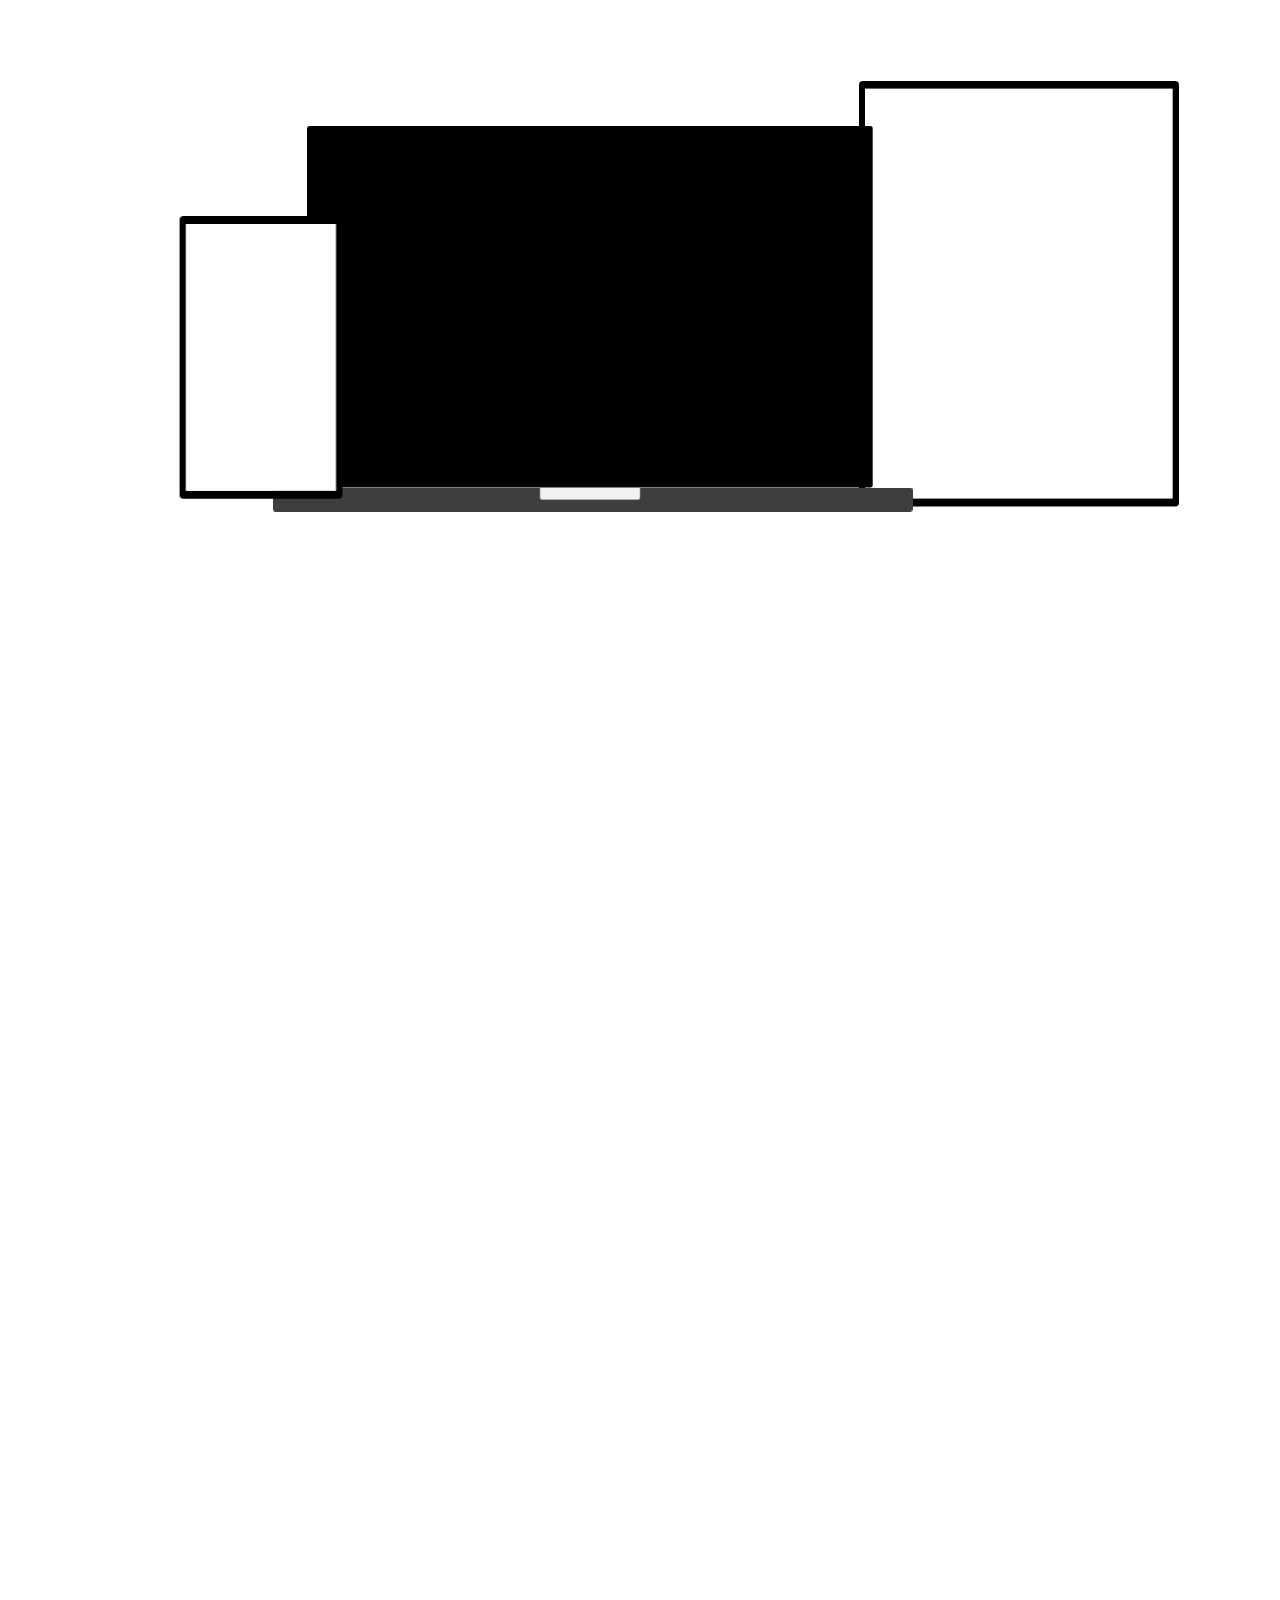
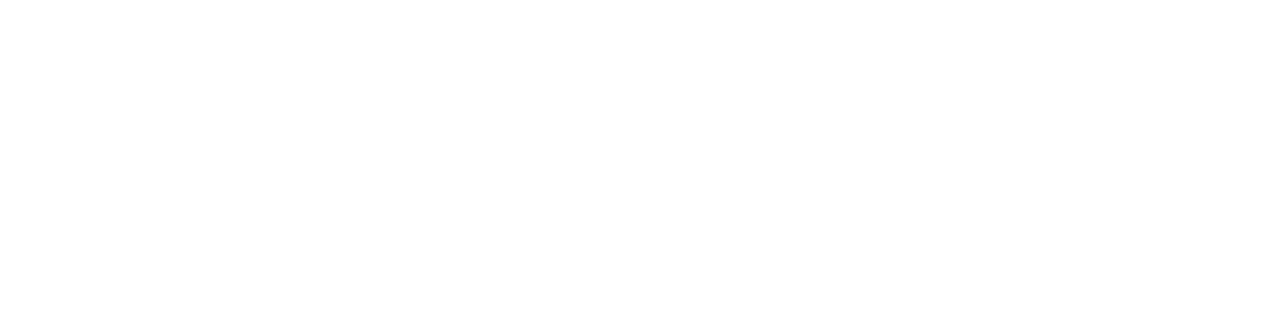
==== Different-Devices/index.html @ 256c2704 "Change Folder" ====
<html>

<head>
  <meta name="viewport" content="width=device-width, initial-scale=1">
  <link rel="stylesheet" href="./laptop.css">
  <link rel="stylesheet" href="./phone.css">
  <link rel="stylesheet" href="./tablet.css">
</head>

<body>
  <div style="height: 100vh;">
<div style="position: relative; margin-top: 10%;"> 
  <div style="height:100%;display: flex;flex-direction: column;min-width: 1000px;">
    <div style="width: 100%; height: 100%;display: flex;justify-content: center;">
      <div style="width: 300px; height: 100%;">
        <div style="z-index: 2   ;" class="smartphone">
          <div class="content">
            <iframe src="https://daventy-agency.herokuapp.com" style="width:100%;border:none;height:100%"></iframe>
          </div>
        </div>
      </div> 
      <div style="width: 400px; height: 100%;">
        <div style="z-index: 1" class="laptop">
          <div class="content">
            <iframe src="https://daventy-agency.herokuapp.com" style="width:100%;border:none;height:100%"></iframe>
          </div>
        </div>
      </div> 
      <div style=" height: 100%;">
        <div style="z-index: 0" class="tablet"  >
          <div class="content"> 
            <iframe src="https://daventy-agency.herokuapp.com" style="width:100%;border:none;height:100%"></iframe>
          </div>
        </div>   
      </div> 
    </div>
</div>
</div>
 

 





<div style="height:100%;display: flex;flex-direction: column;justify-content: flex-end;">
 
</div>

  

   

   

  </div>



</body>

</html>
---- Different-Devices/laptop.css ----
.laptop {
    -webkit-transform-origin: 0 0;
    transform-origin: 0 0;
    -webkit-transform: scale(.4) translate(-50%); /* Scaled down for a better Try-it experience (change to 1 for full scale) */
    transform: scale(.4) translate(-50%); /* Scaled down for a better Try-it experience (change to 1 for full scale) */
   
    position: absolute;
    width: 1366px;
    height: 800px;
    border-radius: 6px;
    border-style: solid;
    border-color: black;
    border-width: 24px 24px 80px;
    background-color: black;
  
  }
  
  /* The keyboard of the laptop */
  .laptop:after {
    content: '';
    display: block;
    position: absolute;
    width: 1600px;
    height: 60px;
    margin: 80px 0 0 -110px;
    background: rgb(62, 62, 62);
    border-radius: 6px;
  }
  
  /* The top of the keyboard */
  .laptop:before {
    content: '';
    display: block;
    position: absolute;
    width: 250px;
    height: 30px;
    bottom: -110px;
    left: 50%;
    -webkit-transform: translate(-50%);
    transform: translate(-50%);
    background: #f1f1f1;
    border-bottom-left-radius: 5px;
    border-bottom-right-radius: 5px;
    z-index: 1;
  }
  
  /* The screen (or content) of the device */
  .laptop .content {
    width: 1366px;
    height: 800px;
    overflow: hidden;
    border: none;
  
  }
---- Different-Devices/phone.css ----
.smartphone {
  -webkit-transform-origin: 0 0;
  transform-origin: 0 0;
  -webkit-transform: scale(.4) translate(-50%); /* Scaled down for a better Try-it experience (change to 1 for full scale) */
  transform: scale(.4) translate(-50%); /* Scaled down for a better Try-it experience (change to 1 for full scale) */
  top:10%;
  left: 20%; 
  width: 375px;
    height: 667px;
    margin: auto;
    border: 16px black solid;
    position: absolute;
    border-top-width: 20px;
    border-bottom-width: 20px;
    border-radius: 10px;
  }
  
  /* The horizontal line on the top of the device */

  
  /* The circle on the bottom of the device */

  
  /* The screen (or content) of the device */
  .smartphone .content {
    width: 375px;
    height: 667px;
    background: white;
  }
---- Different-Devices/tablet.css ----
.tablet {
 -webkit-transform-origin: 0 0;
  transform-origin: 0 0;
  -webkit-transform: scale(.4) translate(-50%); /* Scaled down for a better Try-it experience (change to 1 for full scale) */
  transform: scale(.4) translate(-50%);
  top:-5%;
  left: 80%; 
    width:768px;
    height: 1024px;
    margin: auto;
    border: 16px black solid;
    position: absolute;
    border-top-width: 20px;
    border-bottom-width: 20px;
    border-radius: 10px;
  }
  
  /* The horizontal line on the top of the device */

  /* The circle on the bottom of the device */

  
  /* The screen (or content) of the device */
  .tablet .content {
    width:768px;
    height: 1024px;
      background: white;
    margin: -1px;
  }
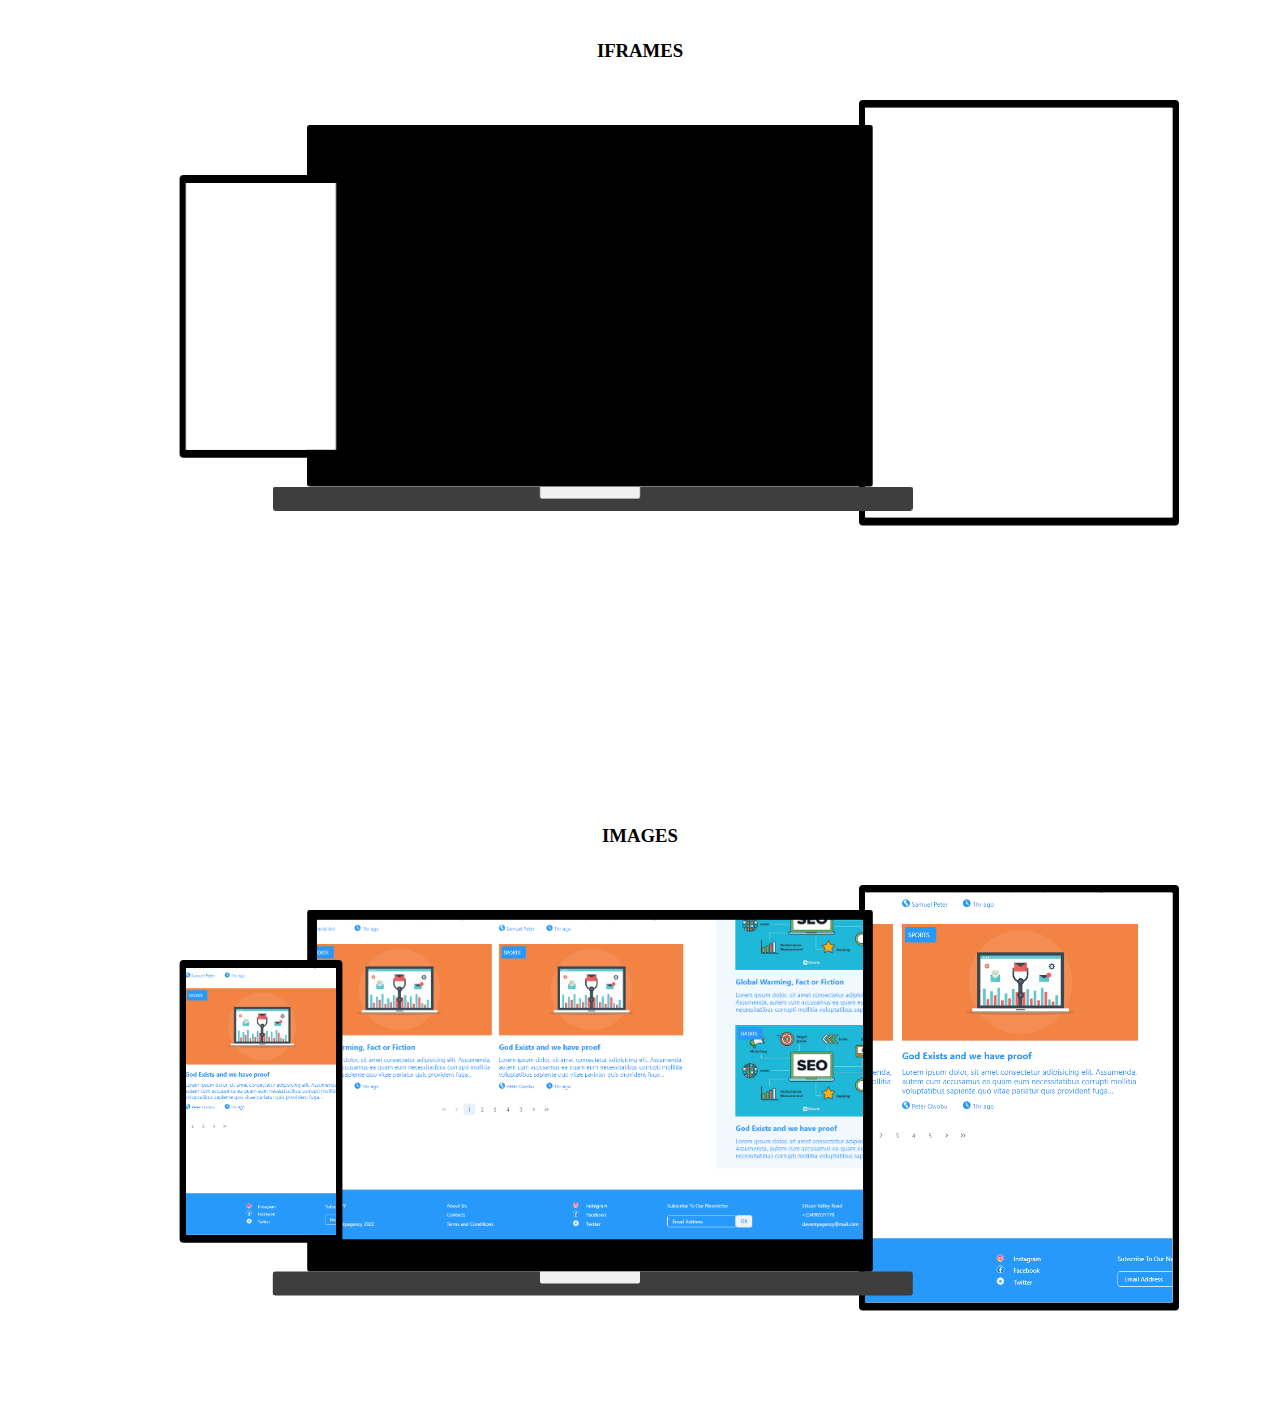
==== commit ce8a04b2: "Modified HTML" ====
--- a/Different-Devices/index.html
+++ b/Different-Devices/index.html
@@ -1,58 +1,77 @@
 <html>
 
 <head>
-  <meta name="viewport" content="width=device-width, initial-scale=1">
+  <meta name="viewport" content="width=1024, initial-scale=1">
   <link rel="stylesheet" href="./laptop.css">
   <link rel="stylesheet" href="./phone.css">
   <link rel="stylesheet" href="./tablet.css">
 </head>
 
 <body>
+
   <div style="height: 100vh;">
-<div style="position: relative; margin-top: 10%;"> 
-  <div style="height:100%;display: flex;flex-direction: column;min-width: 1000px;">
-    <div style="width: 100%; height: 100%;display: flex;justify-content: center;">
-      <div style="width: 300px; height: 100%;">
-        <div style="z-index: 2   ;" class="smartphone">
-          <div class="content">
-            <iframe src="https://daventy-agency.herokuapp.com" style="width:100%;border:none;height:100%"></iframe>
+    <h3 style="margin-top: 40px;text-align: center;">IFRAMES</h3>
+    <div style="position: relative; margin-top: 5%">
+      <div style="height:500px;display: flex;flex-direction: column;min-width: 1000px;">
+        <div style="width: 100%; height: 100%;display: flex;justify-content: center;">
+          <div style="width: 300px; height: 100%;">
+            <div style="z-index: 2   ;" class="smartphone">
+              <div class="content">
+                <iframe src="https://daventy-agency.herokuapp.com" style="width:100%;border:none;height:100%"></iframe>
+              </div>
+            </div>
+          </div>
+          <div style="width: 400px; height: 100%;">
+            <div style="z-index: 1" class="laptop">
+              <div class="content">
+                <iframe src="https://daventy-agency.herokuapp.com" style="width:100%;border:none;height:100%"></iframe>
+              </div>
+            </div>
+          </div>
+          <div style=" height: 100%;">
+            <div style="z-index: 0" class="tablet">
+              <div class="content">
+                <iframe src="https://daventy-agency.herokuapp.com" style="width:100%;border:none;height:100%"></iframe>
+              </div>
+            </div>
           </div>
         </div>
-      </div> 
-      <div style="width: 400px; height: 100%;">
-        <div style="z-index: 1" class="laptop">
-          <div class="content">
-            <iframe src="https://daventy-agency.herokuapp.com" style="width:100%;border:none;height:100%"></iframe>
+      </div>
+    </div>
+
+    <h3 style="text-align: center;margin-top: 200px;">IMAGES</h3>
+    <div style="position: relative; margin-top: 5%;">
+      <div style="height:500px;display: flex;flex-direction: column;min-width: 1000px;">
+        <div style="width: 100%; height: 100%;display: flex;justify-content: center;">
+          <div style="width: 300px; height: 100%;">
+            <div style="z-index: 2   ;" class="smartphone">
+              <div class="content">
+                <img src="image.png" alt="smartphone" style="object-fit: cover;" width="100%" height="100%">
+              </div>
+            </div>
+          </div>
+          <div style="width: 400px; height: 100%;">
+            <div style="z-index: 1" class="laptop">
+              <div class="content">
+                <img src="image.png" alt="laptop" style="object-fit: cover;" width="100%" height="100%">
+              </div>
+            </div>
+          </div>
+          <div style=" height: 100%;">
+            <div style="z-index: 0" class="tablet">
+              <div class="content">
+                <img src="image.png" alt="tablet" style="object-fit: cover;" width="100%" height="100%">
+              </div>
+            </div>
           </div>
         </div>
-      </div> 
-      <div style=" height: 100%;">
-        <div style="z-index: 0" class="tablet"  >
-          <div class="content"> 
-            <iframe src="https://daventy-agency.herokuapp.com" style="width:100%;border:none;height:100%"></iframe>
-          </div>
-        </div>   
-      </div> 
+      </div>
     </div>
-</div>
-</div>
- 
-
- 
 
 
 
 
 
-<div style="height:100%;display: flex;flex-direction: column;justify-content: flex-end;">
- 
-</div>
-
-  
-
-   
-
-   
 
   </div>
 
